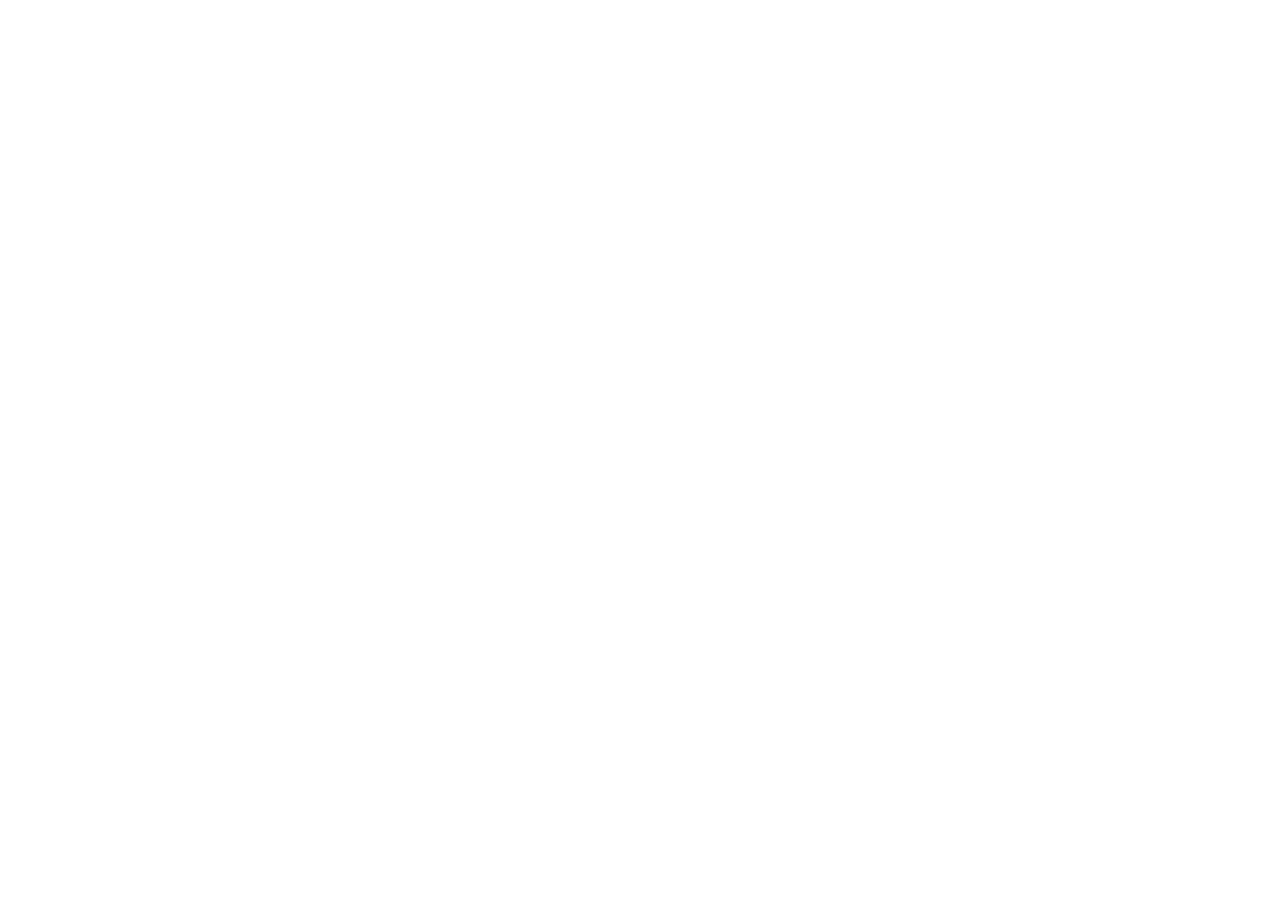
==== credit.html @ 567958a9 "Some update" ====
<!DOCTYPE html>
<html lang="en">
<head>
    <meta charset="UTF-8">
    <meta http-equiv="X-UA-Compatible" content="IE=edge">
    <meta name="viewport" content="width=device-width, initial-scale=1.0">
    <title>Document</title>
</head>
<body>
    <a id="credit"></a>
</body>
</html>
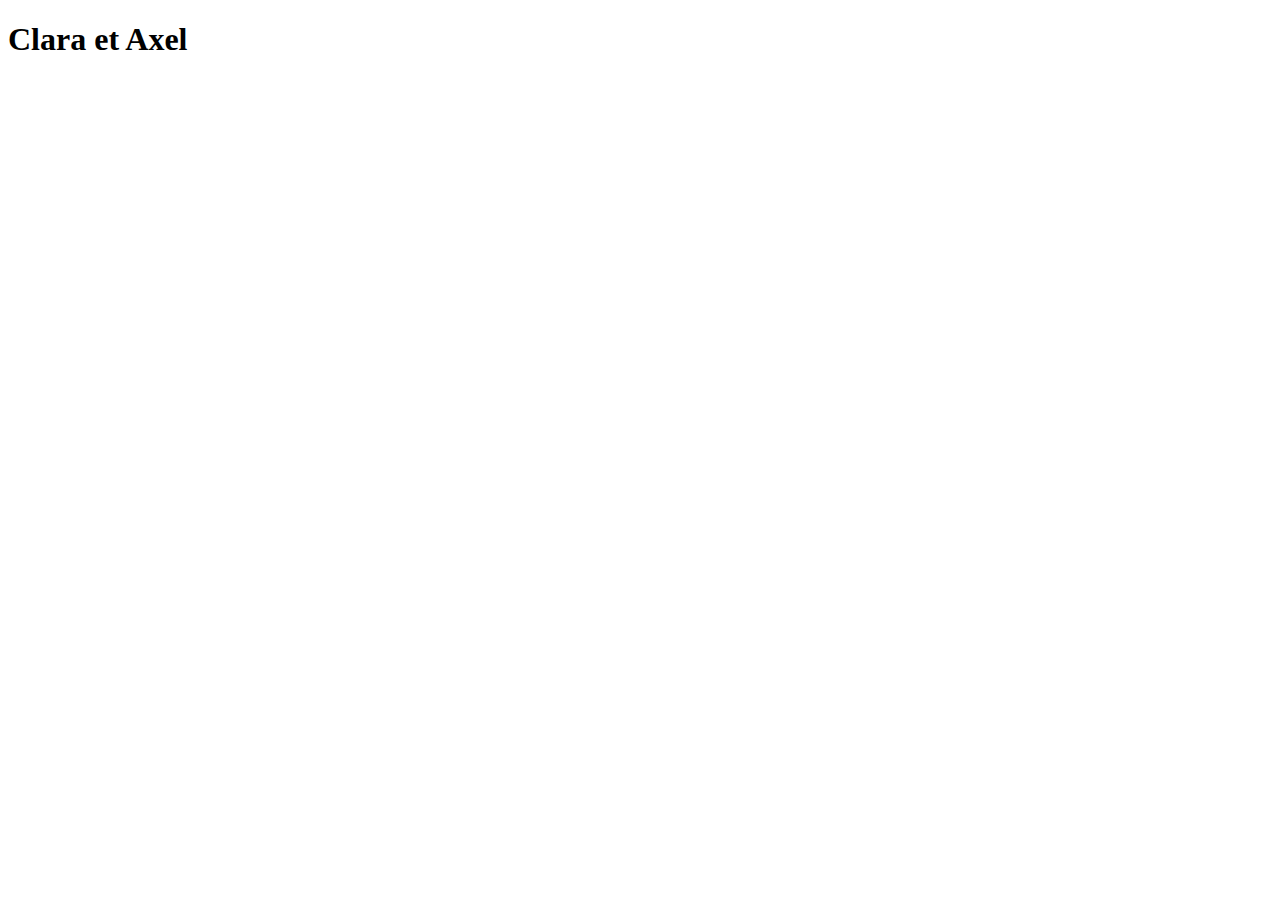
==== commit f24fd7dd: "Add" ====
--- a/credit.html
+++ b/credit.html
@@ -1,12 +1,13 @@
-<!DOCTYPE html>
-<html lang="en">
-<head>
-    <meta charset="UTF-8">
-    <meta http-equiv="X-UA-Compatible" content="IE=edge">
-    <meta name="viewport" content="width=device-width, initial-scale=1.0">
-    <title>Document</title>
-</head>
-<body>
-    <a id="credit"></a>
-</body>
+<!DOCTYPE html>
+<html lang="en">
+<head>
+    <meta charset="UTF-8">
+    <meta http-equiv="X-UA-Compatible" content="IE=edge">
+    <meta name="viewport" content="width=device-width, initial-scale=1.0">
+    <title>Document</title>
+</head>
+<body>
+    <a id="credit"></a>
+    <header><h1>Clara et Axel </h1></header>
+</body>
 </html>